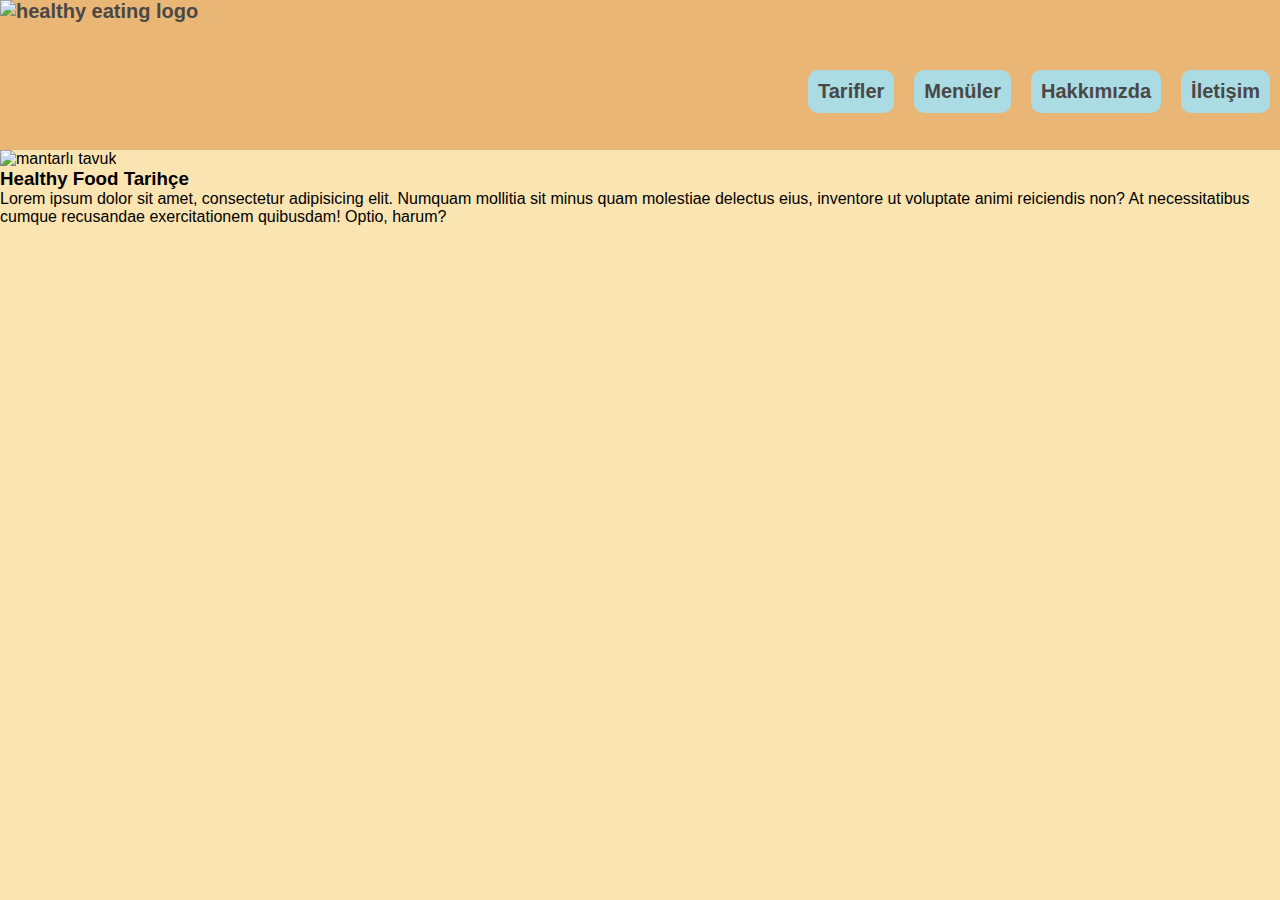
==== about-us.html @ 13563b20 "abous-us and contact-us has changed by meddo" ====
<!DOCTYPE html>
<html lang="en">
<head>
    <meta charset="UTF-8">
    <meta http-equiv="X-UA-Compatible" content="IE=edge">
    <meta name="description" content="Pratik ve hızlı yemek tariflerine Healthy Eating ile ücretsiz ve hızlı bir şekilde ulaşabilirsiniz.">
    <meta name="viewport" content="width=device-width, initial-scale=1.0">
    <meta name="author" content="Medetcan Diler">
    <meta name="keywords" content="nefis yemek tarifleri, yemek tarifi, sağlıklı yemek tarifleri, evde kısa yemek tarifleri, hızlı yemek tarifleri, pratik yemek tarifleri">
    <title>Healthy Eating | Ana Sayfa</title>
    <link rel="icon" href="images/favicon.ico" type="image/x-icon">
    <link rel="stylesheet" href="style.css">
</head>
<body>
    <!-- header start -->
    <header class="container">
        <nav>
            <div>
                <a href="index.html">
                    <img src="images/zyro-image (1).png" alt="healthy eating logo" height="170">
                </a>
            </div>
            <div>
                <ul>
                    <span><li><a href="tarifler.html">Tarifler</a></li></span>
                    <span><li><a href="menüler.html">Menüler</a></li></span>
                    <span><li><a href="about-us.html">Hakkımızda</a></li></span>
                    <span><li><a href="contact-us.html">İletişim</a></li></span>    
                </ul>
            </div>
        </nav>
    </header>
    <!-- header finish -->

   
<!-- sectionstart -->
    <div>
        <div>
            <img src="images/tarihcemiz.png" alt="mantarlı tavuk" width="100">
        </div>
        <div>
            <h3>Healthy Food Tarihçe</h3>
            <p>Lorem ipsum dolor sit amet, consectetur adipisicing elit. Numquam mollitia sit minus quam molestiae delectus eius, inventore ut voluptate animi reiciendis non? At necessitatibus cumque recusandae exercitationem quibusdam! Optio, harum?</p>
        </div>
    </div>
<!-- section finish -->
    
    


    

    
    <!-- FOOTER kısmı -->
    <footer>
    </footer>

</body>
</html>
---- style.css ----
*{
    margin: 0;
    padding: 0;
    box-sizing: border-box;
}
@import url('https://fonts.googleapis.com/css2?family=Poppins:wght@300;400;600;700&display=swap');

body{
    font-family: 'Poppins', sans-serif;
    background-color: #fae4b2;
}

a{
    color: rgb(74, 71, 71);
    text-decoration: none;
    font-weight: 600;
    font-size: 20px;
}

.container{
    background-color: #eab676;
    height: 150px;
    align-items: center;
}

header nav{
    display: flex;
    justify-content: space-between;
    height: 100%;
}
nav ul{
    list-style: none;
    display: flex;
    column-gap: 20px;
    padding-right: 10px;
    padding-top: 70px;
}
nav ul span{
    border: 0px solid red;
    padding: 10px;
    background-color:#abdbe3;
    border-radius: 10px;
    text-align: center;
    align-items: center   
}
nav ul li a:hover{
    color: bisque;
}
/* section1-start */
#yemekismi{
    padding-left: 15px;
    color: rgb(78, 5, 5);
}
aside p.paragraf{
    font-size: 12.5px
}
aside p{
    padding: 5px;
}
/* section1-finish */
div section{
    display: flex;
    justify-content: space-between;
    height: 100%;
}
section div h3{
    color: white;
    background-color: rgb(78, 5, 5);
    margin: 10px;
    width: 350px;
    text-align: center;
    border-radius: 30px;
    
}
.p1{
    color:rgb(78, 5, 5) ;
    text-decoration: underline;
}

.iletisim{
    padding: 20px;
    
}
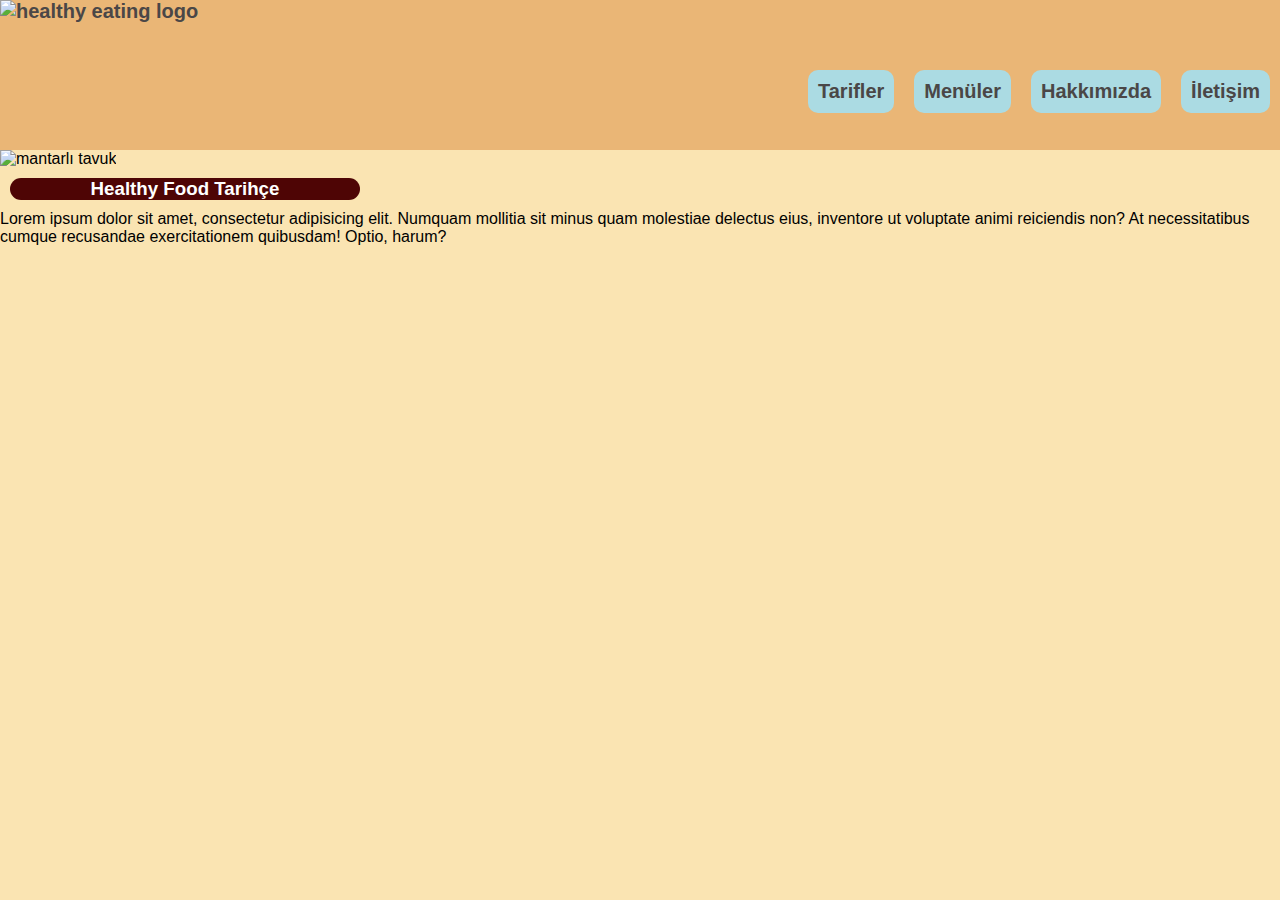
==== commit 71dc846d: "about.css added by meddo" ====
--- a/about-us.html
+++ b/about-us.html
@@ -34,7 +34,7 @@
 
    
 <!-- sectionstart -->
-    <div>
+    <section class="about">
         <div>
             <img src="images/tarihcemiz.png" alt="mantarlı tavuk" width="100">
         </div>
@@ -42,7 +42,7 @@
             <h3>Healthy Food Tarihçe</h3>
             <p>Lorem ipsum dolor sit amet, consectetur adipisicing elit. Numquam mollitia sit minus quam molestiae delectus eius, inventore ut voluptate animi reiciendis non? At necessitatibus cumque recusandae exercitationem quibusdam! Optio, harum?</p>
         </div>
-    </div>
+    </section>
 <!-- section finish -->
     
     
--- a/style.css
+++ b/style.css
@@ -82,3 +82,6 @@
     
 }
 
+section.about div{
+    justify-content: space-between;
+}
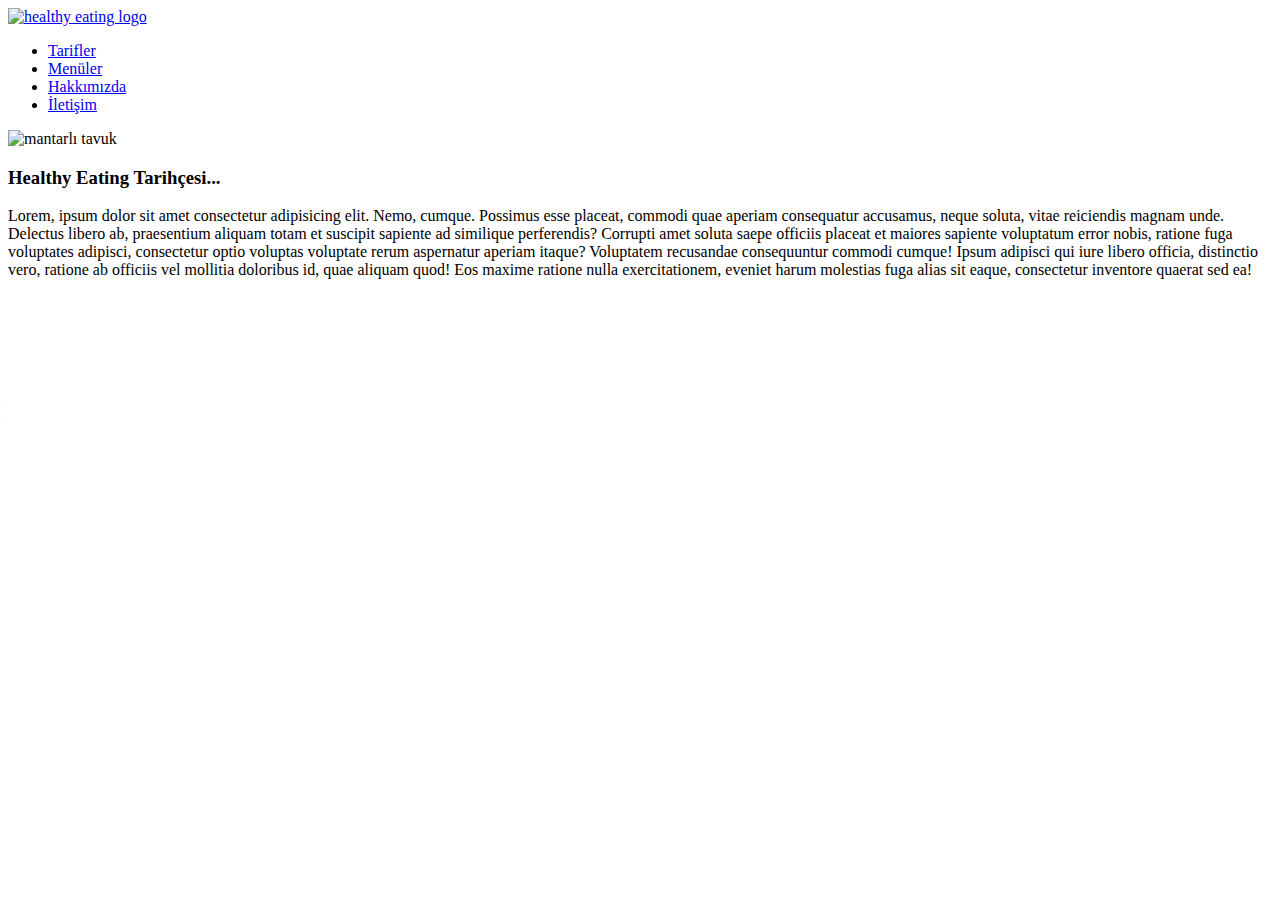
==== commit e1053faa: "css files created" ====
--- a/about-us.html
+++ b/about-us.html
@@ -9,7 +9,7 @@
     <meta name="keywords" content="nefis yemek tarifleri, yemek tarifi, sağlıklı yemek tarifleri, evde kısa yemek tarifleri, hızlı yemek tarifleri, pratik yemek tarifleri">
     <title>Healthy Eating | Ana Sayfa</title>
     <link rel="icon" href="images/favicon.ico" type="image/x-icon">
-    <link rel="stylesheet" href="style.css">
+    <link rel="stylesheet" href="about.css">
 </head>
 <body>
     <!-- header start -->
@@ -34,14 +34,18 @@
 
    
 <!-- sectionstart -->
-    <section class="about">
-        <div>
-            <img src="images/tarihcemiz.png" alt="mantarlı tavuk" width="100">
-        </div>
-        <div>
-            <h3>Healthy Food Tarihçe</h3>
-            <p>Lorem ipsum dolor sit amet, consectetur adipisicing elit. Numquam mollitia sit minus quam molestiae delectus eius, inventore ut voluptate animi reiciendis non? At necessitatibus cumque recusandae exercitationem quibusdam! Optio, harum?</p>
-        </div>
+    
+
+    <section>
+        <section2>
+            <div>
+                <img src="images/tarihcemiz.png" alt="mantarlı tavuk" width="100">
+            </div>
+            <div>
+                <h3>Healthy Eating Tarihçesi...</h3>
+                <p>Lorem, ipsum dolor sit amet consectetur adipisicing elit. Nemo, cumque. Possimus esse placeat, commodi quae aperiam consequatur accusamus, neque soluta, vitae reiciendis magnam unde. Delectus libero ab, praesentium aliquam totam et suscipit sapiente ad similique perferendis? Corrupti amet soluta saepe officiis placeat et maiores sapiente voluptatum error nobis, ratione fuga voluptates adipisci, consectetur optio voluptas voluptate rerum aspernatur aperiam itaque? Voluptatem recusandae consequuntur commodi cumque! Ipsum adipisci qui iure libero officia, distinctio vero, ratione ab officiis vel mollitia doloribus id, quae aliquam quod! Eos maxime ratione nulla exercitationem, eveniet harum molestias fuga alias sit eaque, consectetur inventore quaerat sed ea!</p>
+            </div>
+        </section2>
     </section>
 <!-- section finish -->
     
